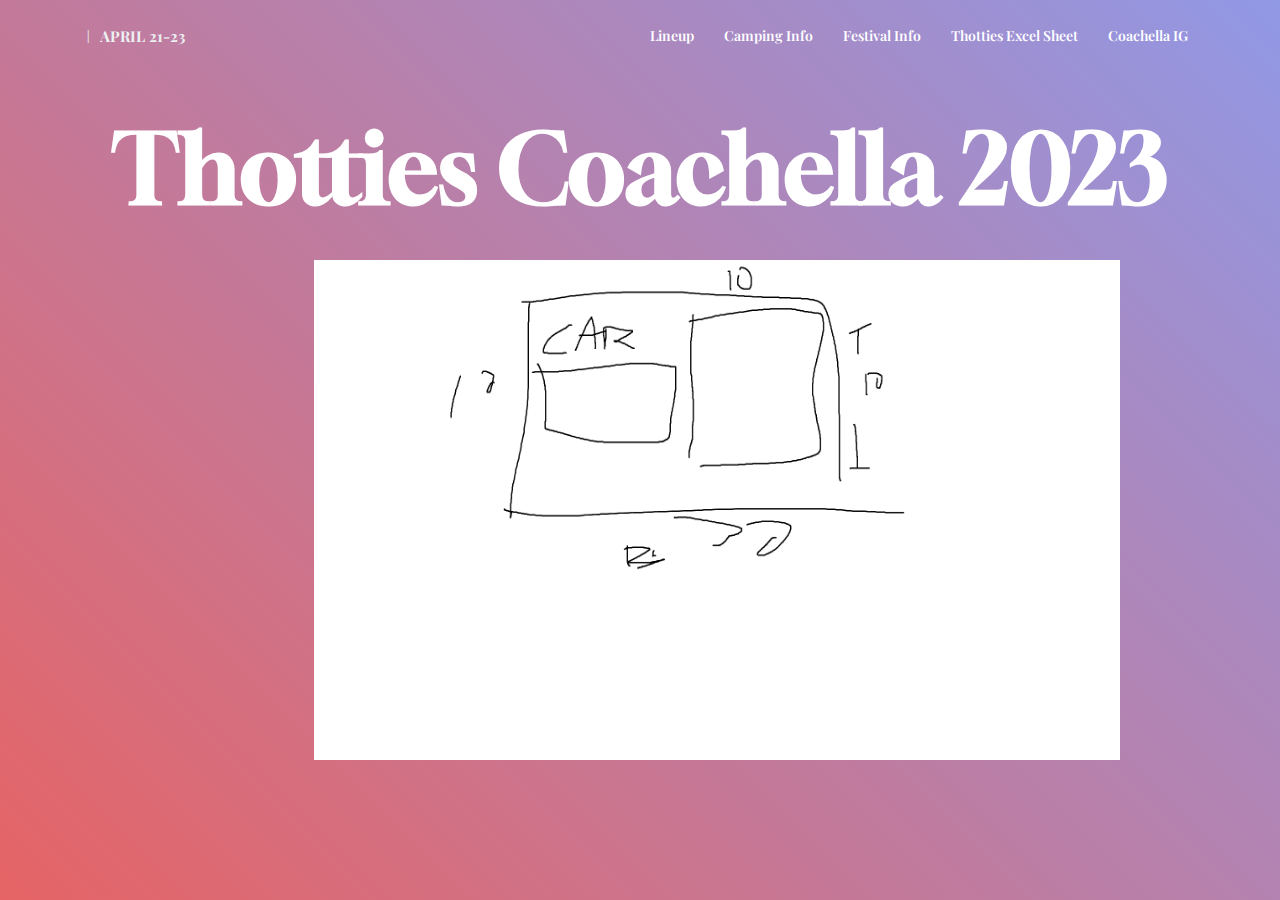
==== index.html @ d7fe96e4 "Added initial thotties coachella files" ====
<!DOCTYPE html>
<html lang="en">
<head>
    <meta charset="UTF-8">
    <meta http-equiv="X-UA-Compatible" content="IE=edge">
    <meta name="viewport" content="width=device-width, initial-scale=1.0">
    <title>Thotties Coachella Trip</title>
    <link rel="stylesheet" href="css/styles.css">
</head>
<body>
    <header>
        <div class="navbar-left">
            <a href="index.html"><img src="https://media.web.aegpresents.com/content/coachella-2023/logo-coachella-light.svg" alt="" class="logo" width="150px"></a>
            <div class="divider">|</div>
            <h3>APRIL 21-23</h3>
        </div>
        <ul class="nav__links">
            <li><a href="lineup.html" target="blank">Lineup</a></li>
            <li><a href="">Camping Info</a></li>
            <li><a href="">Festival Info</a></li>
            <li><a href="https://docs.google.com/spreadsheets/d/1ijQJ5SzSOaE9IIJTlrdZ0eww_MVjrl7zAhNVMXPTSBo/edit#gid=0" target="blank">Thotties Excel Sheet</a></li>
            <li><a href="https://www.instagram.com/coachella/" target="blank">Coachella IG</a></li>
        </ul>
        </div>
    </header>

    <div class="top-container">
        <div class="header-text">Thotties Coachella 2023</div>
        <img class="thotties-pic" src="https://scontent-lax3-2.xx.fbcdn.net/v/t1.15752-9/331492573_1868596750161854_4191888819177829185_n.jpg?_nc_cat=103&ccb=1-7&_nc_sid=ae9488&_nc_ohc=yB4Tie9qwJwAX_xp_i7&_nc_ht=scontent-lax3-2.xx&oh=03_AdSz1RdBxxuyi4NfbijnbU9CXrIuVK6mS9PJbSv1KUockA&oe=641748A0" alt="">

        <div class="spotify-container"> 
            <iframe class="spotify" style="border-radius:12px" src="https://open.spotify.com/embed/playlist/4EQIFv83bzyoGcmGQnVcEB?utm_source=generator" width="250" height="500" frameBorder="0" allowfullscreen="" allow="autoplay; clipboard-write; encrypted-media; fullscreen; picture-in-picture" loading="lazy"></iframe>

            <img src="asfaf.png" alt="" width="70%">
        </div>
    
        

    </div>



</body>
</html>
---- css/styles.css ----
@import url('https://fonts.googleapis.com/css2?family=Gloock&family=Julee&family=Merriweather:wght@700&family=Noto+Serif+Khojki:wght@400;600&family=PT+Serif:wght@400;700&family=Playfair+Display:ital,wght@0,400;0,600;1,400&display=swap');

* {
    box-sizing: border-box;
    margin: 0;
    padding: 0;
}

body {
    margin: 0px;
    background: linear-gradient(45deg, #e66465, #9198e5);
    height: 100%;
    background-repeat: no-repeat;
    background-attachment: fixed;
}

/* #region Navigation bar */
header {
    margin: 2% 6%;
    display: flex;
    align-items: center;
    justify-content: space-between;
}

/* #region Left Navigation bar */
.navbar-left {
    display: flex;
    align-items: center;
    color: #edf0f1;
}

.navbar-left>* {
    margin-right: 10px;
}

.divider {
    position: relative;
    font-size: 15px;
}

/* #endregion */

/* #region Right Navigation bar */
.nav__links {
    display: flex;
}

.nav__links li {
    display: inline-block;
    padding: 0px 15px;
    align-items: center;
}

.nav__links li a {
    text-decoration: none;
    transition: all 0.3s ease 0.1s;
    color: white;
    font-size: 14px;
    font-family: "Playfair Display", serif;
    font-weight: 600;
}

.nav__links li a:hover {
    text-decoration: underline;
    text-decoration-color: orange;
    text-decoration-thickness: 2.2px;
    text-underline-position: under;
}

/* #endregion */

h1 {
    font-family: "Carena", sans-serif;
    font-size: 60px;
    color: white;
    text-align: center;
}

h3 {
    font-family: "Playfair Display", serif;
    font-size: 15px;
    text-align: center;
}
/* #endregion */


.top-container {
    margin: 5%;
    display: block;
}

.header-text {
    font-size: clamp(3rem,10vw,6rem);;
    font-family: "Gloock", serif;
    color: white;
    font-weight: 700;
    margin: 1% auto 2%;
    text-align: center;
}

.thotties-pic {
    display: block;
    margin: 1% auto;
    border-radius: 20px;
    width: 70%;
    vertical-align: middle;
}

.spotify-container {
    margin: 1% auto; 
    display: flex;
}

@media (max-width: 768px) {
    header {
        margin: 5% 2%;
    }
    
    .nav__links li {
        padding: 0px 5px;
    }

    .navbar-left {
        display: block;
        margin: 2%;
    }

    .divider {
        display: none;
    }

    .nav__links {
        display: none;
    }
}

@media (max-width: 425px) {
    .navbar-left {
        display: block;
        margin: 2%;
    }

    .divider {
        display: none;
    }

    .nav__links {
        display: none;
    }

}
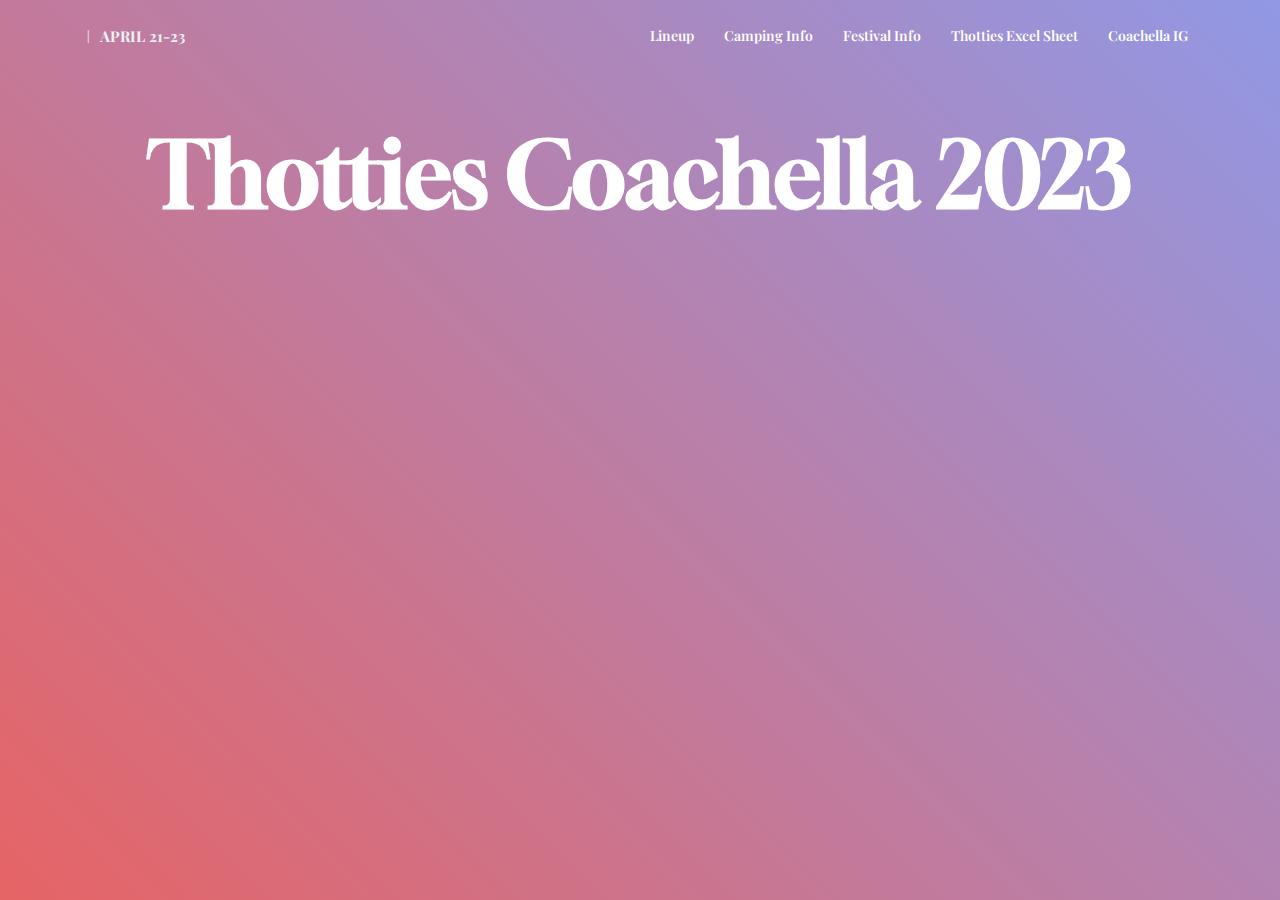
==== commit f9001db8: "optimized lineup table" ====
--- a/index.html
+++ b/index.html
@@ -15,7 +15,7 @@
             <h3>APRIL 21-23</h3>
         </div>
         <ul class="nav__links">
-            <li><a href="lineup.html" target="blank">Lineup</a></li>
+            <li><a href="lineup.html">Lineup</a></li>
             <li><a href="">Camping Info</a></li>
             <li><a href="">Festival Info</a></li>
             <li><a href="https://docs.google.com/spreadsheets/d/1ijQJ5SzSOaE9IIJTlrdZ0eww_MVjrl7zAhNVMXPTSBo/edit#gid=0" target="blank">Thotties Excel Sheet</a></li>
@@ -29,13 +29,8 @@
         <img class="thotties-pic" src="https://scontent-lax3-2.xx.fbcdn.net/v/t1.15752-9/331492573_1868596750161854_4191888819177829185_n.jpg?_nc_cat=103&ccb=1-7&_nc_sid=ae9488&_nc_ohc=yB4Tie9qwJwAX_xp_i7&_nc_ht=scontent-lax3-2.xx&oh=03_AdSz1RdBxxuyi4NfbijnbU9CXrIuVK6mS9PJbSv1KUockA&oe=641748A0" alt="">
 
         <div class="spotify-container"> 
-            <iframe class="spotify" style="border-radius:12px" src="https://open.spotify.com/embed/playlist/4EQIFv83bzyoGcmGQnVcEB?utm_source=generator" width="250" height="500" frameBorder="0" allowfullscreen="" allow="autoplay; clipboard-write; encrypted-media; fullscreen; picture-in-picture" loading="lazy"></iframe>
-
-            <img src="asfaf.png" alt="" width="70%">
+            <iframe class="spotify" style="border-radius:12px" src="https://open.spotify.com/embed/playlist/4EQIFv83bzyoGcmGQnVcEB?utm_source=generator" width="80%" height="500" frameBorder="0" allowfullscreen="" allow="autoplay; clipboard-write; encrypted-media; fullscreen; picture-in-picture" loading="lazy"></iframe>
         </div>
-    
-        
-
     </div>
 
 
--- a/css/styles.css
+++ b/css/styles.css
@@ -81,16 +81,24 @@
     font-size: 15px;
     text-align: center;
 }
+
+h4 {
+    font-family: "Playfair Display", serif;
+    font-size: 13px;
+    text-align: center;
+    color: white;
+}
 /* #endregion */
 
 
 .top-container {
     margin: 5%;
-    display: block;
+    display: grid;
+    align-items: center;
 }
 
 .header-text {
-    font-size: clamp(3rem,10vw,6rem);;
+    font-size: clamp(2rem,7vw,6rem);;
     font-family: "Gloock", serif;
     color: white;
     font-weight: 700;
@@ -106,14 +114,10 @@
     vertical-align: middle;
 }
 
-.spotify-container {
-    margin: 1% auto; 
-    display: flex;
-}
 
 @media (max-width: 768px) {
     header {
-        margin: 5% 2%;
+        margin: 2% 2%;
     }
     
     .nav__links li {
@@ -122,7 +126,7 @@
 
     .navbar-left {
         display: block;
-        margin: 2%;
+        margin: 1%;
     }
 
     .divider {
@@ -131,6 +135,10 @@
 
     .nav__links {
         display: none;
+    }
+
+    .header-text {
+        margin: 1%;
     }
 }
 
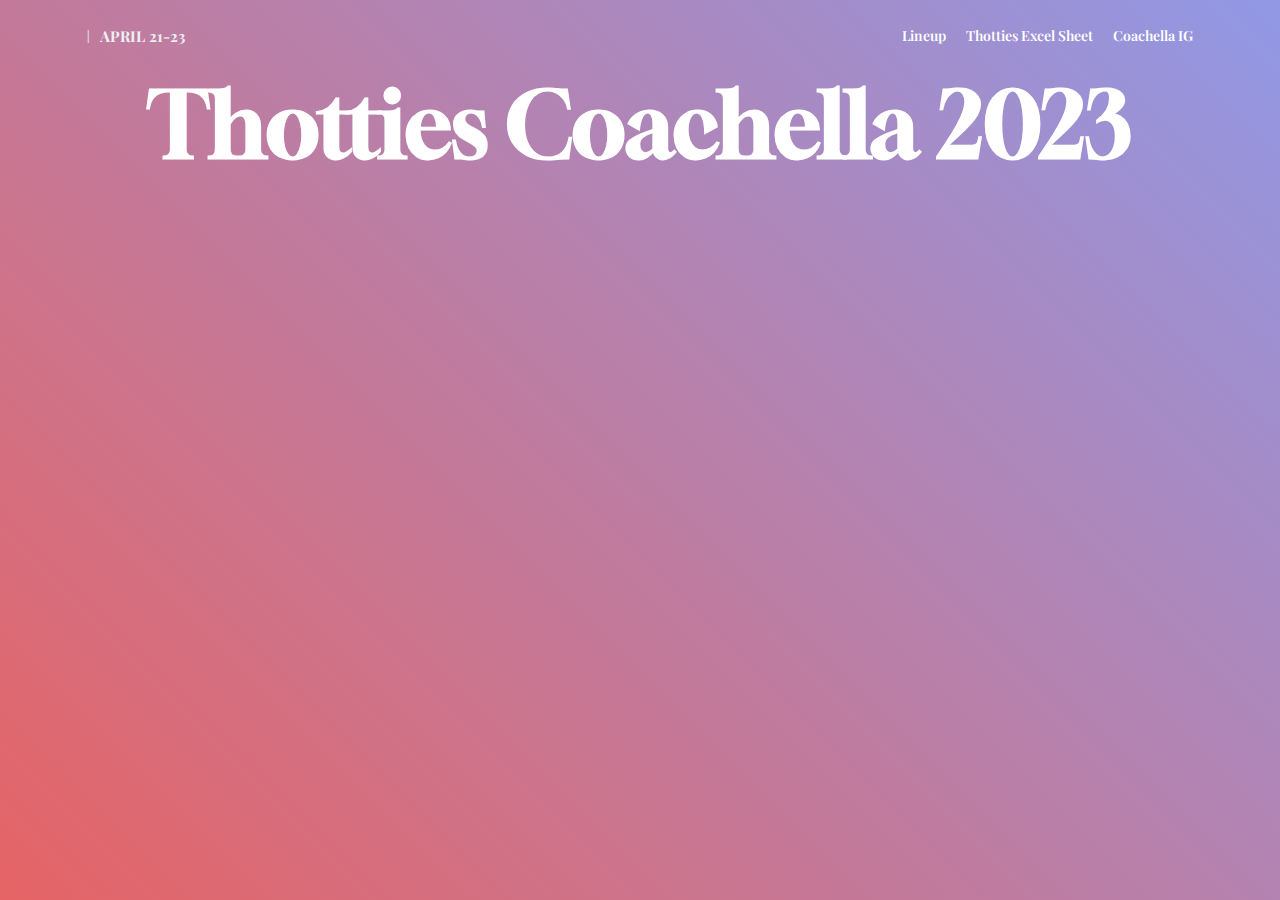
==== commit 1df63b83: "changed nav links and centered spotify player" ====
--- a/index.html
+++ b/index.html
@@ -16,8 +16,8 @@
         </div>
         <ul class="nav__links">
             <li><a href="lineup.html">Lineup</a></li>
-            <li><a href="">Camping Info</a></li>
-            <li><a href="">Festival Info</a></li>
+    <!--        <li><a href="">Camping Info</a></li>
+            <li><a href="">Festival Info</a></li> -->
             <li><a href="https://docs.google.com/spreadsheets/d/1ijQJ5SzSOaE9IIJTlrdZ0eww_MVjrl7zAhNVMXPTSBo/edit#gid=0" target="blank">Thotties Excel Sheet</a></li>
             <li><a href="https://www.instagram.com/coachella/" target="blank">Coachella IG</a></li>
         </ul>
--- a/css/styles.css
+++ b/css/styles.css
@@ -47,7 +47,7 @@
 
 .nav__links li {
     display: inline-block;
-    padding: 0px 15px;
+    padding: 0px 10px;
     align-items: center;
 }
 
@@ -92,8 +92,8 @@
 
 
 .top-container {
-    margin: 5%;
-    display: grid;
+    margin: 2% 0 1% 0;
+    display: block;
     align-items: center;
 }
 
@@ -102,18 +102,22 @@
     font-family: "Gloock", serif;
     color: white;
     font-weight: 700;
-    margin: 1% auto 2%;
+    margin: 1% auto 1%;
     text-align: center;
 }
 
 .thotties-pic {
     display: block;
-    margin: 1% auto;
+    margin: 1% auto 2%;
     border-radius: 20px;
     width: 70%;
     vertical-align: middle;
 }
 
+iframe {
+    display: block;
+    margin: 0 auto;
+}
 
 @media (max-width: 768px) {
     header {
@@ -124,17 +128,24 @@
         padding: 0px 5px;
     }
 
+    .nav__links li a{
+        font-size: 12px;
+    }
     .navbar-left {
         display: block;
-        margin: 1%;
     }
 
-    .divider {
+  .divider {
         display: none;
     }
-
+/*
     .nav__links {
         display: none;
+    }
+*/
+
+    .nav__links li {
+        padding: 2px;
     }
 
     .header-text {
@@ -152,8 +163,12 @@
         display: none;
     }
 
-    .nav__links {
-        display: none;
+    .nav__links li {
+        padding: 0px 5px;
+    }
+    
+    .nav__links li a{
+        font-size: 10px;
     }
 
 }
